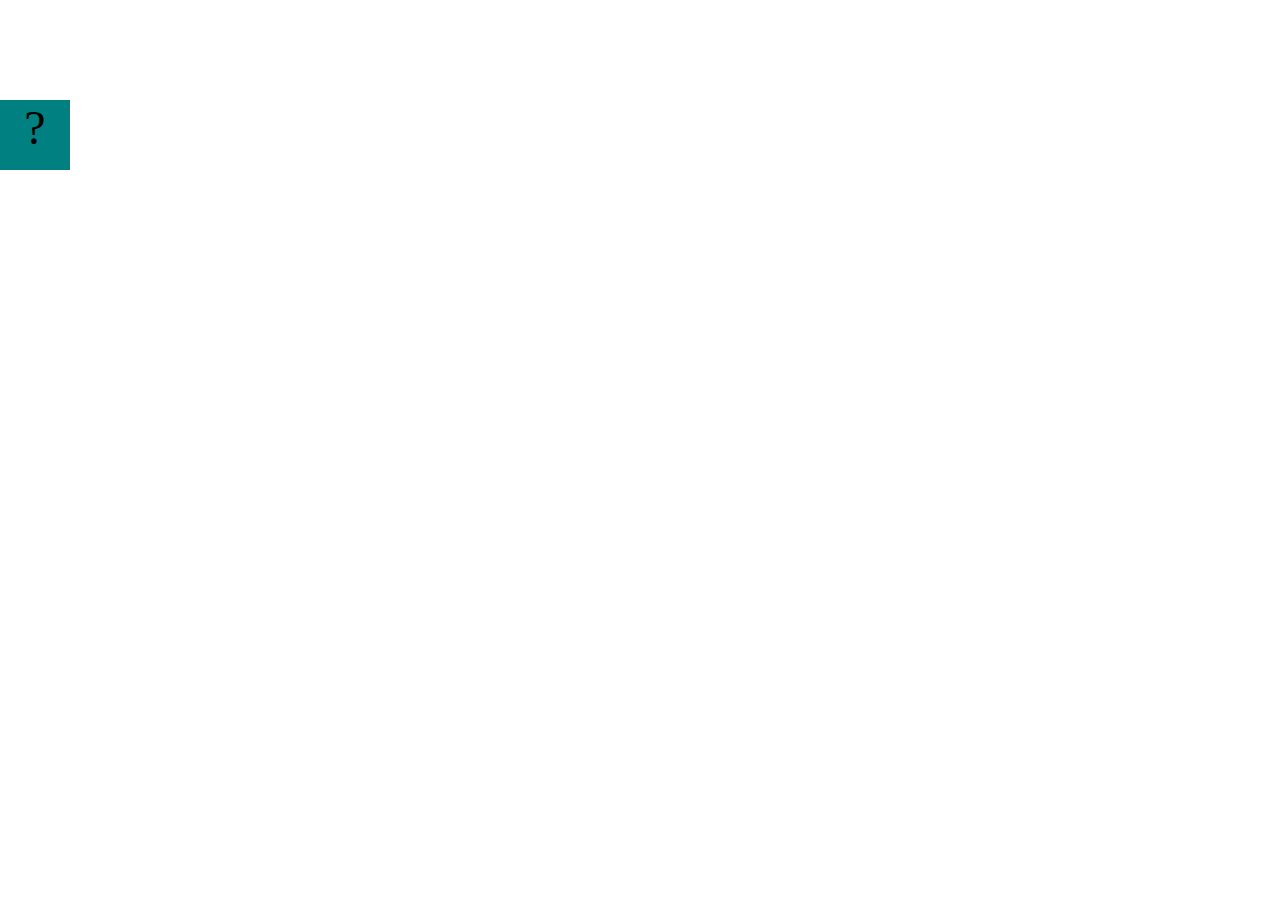
==== projects/bouncing-box/index.html @ d6710ad7 "Initial commit" ====
<!DOCTYPE html>
<html>

<head>
	<meta charset="utf-8">
	<title>Bouncing Box</title>
	<script src="jquery.min.js"></script>
	<style>
		.box {
			width: 70px;
			height: 70px;
			background-color: teal;
			font-size: 300%;
			text-align: center;
			user-select: none;
			display: block;
			position: absolute;
			top: 100px;
			/* Change me! */
			left: 0px;
		}

		.board {
			height: 100vh;
		}
	</style>
	<!-- 	<script src="//cdnjs.cloudflare.com/ajax/libs/jquery/2.1.1/jquery.min.js"></script> -->

</head>

<body class="board">
	<!-- HTML for the box -->
	<div class="box">?</div>

	<script>
		(function () {
			'use strict'
			/* global jQuery */

			//////////////////////////////////////////////////////////////////
			/////////////////// SETUP DO NOT DELETE //////////////////////////
			//////////////////////////////////////////////////////////////////

			var box = jQuery('.box');	// reference to the HTML .box element
			var board = jQuery('.board');	// reference to the HTML .board element
			var boardWidth = board.width();	// the maximum X-Coordinate of the screen

			// Every 50 milliseconds, call the update Function (see below)
			setInterval(update, 50);

			// Every time the box is clicked, call the handleBoxClick Function (see below)
			box.on('click', handleBoxClick);

			// moves the Box to a new position on the screen along the X-Axis
			function moveBoxTo(newPositionX) {
				box.css("left", newPositionX);
			}

			// changes the text displayed on the Box
			function changeBoxText(newText) {
				box.text(newText);
			}

			//////////////////////////////////////////////////////////////////
			/////////////////// YOUR CODE BELOW HERE /////////////////////////
			//////////////////////////////////////////////////////////////////

			// TODO 2 - Variable declarations 



			/* 
			This Function will be called 20 times/second. Each time it is called,
			it should move the Box to a new location. If the box drifts off the screen
			turn it around! 
			*/
			function update() {


			};

			/* 
			This Function will be called each time the box is clicked. Each time it is called,
			it should increase the points total, increase the speed, and move the box to
			the left side of the screen.
			*/
			function handleBoxClick() {


			};





		})();
	</script>
</body>

</html>
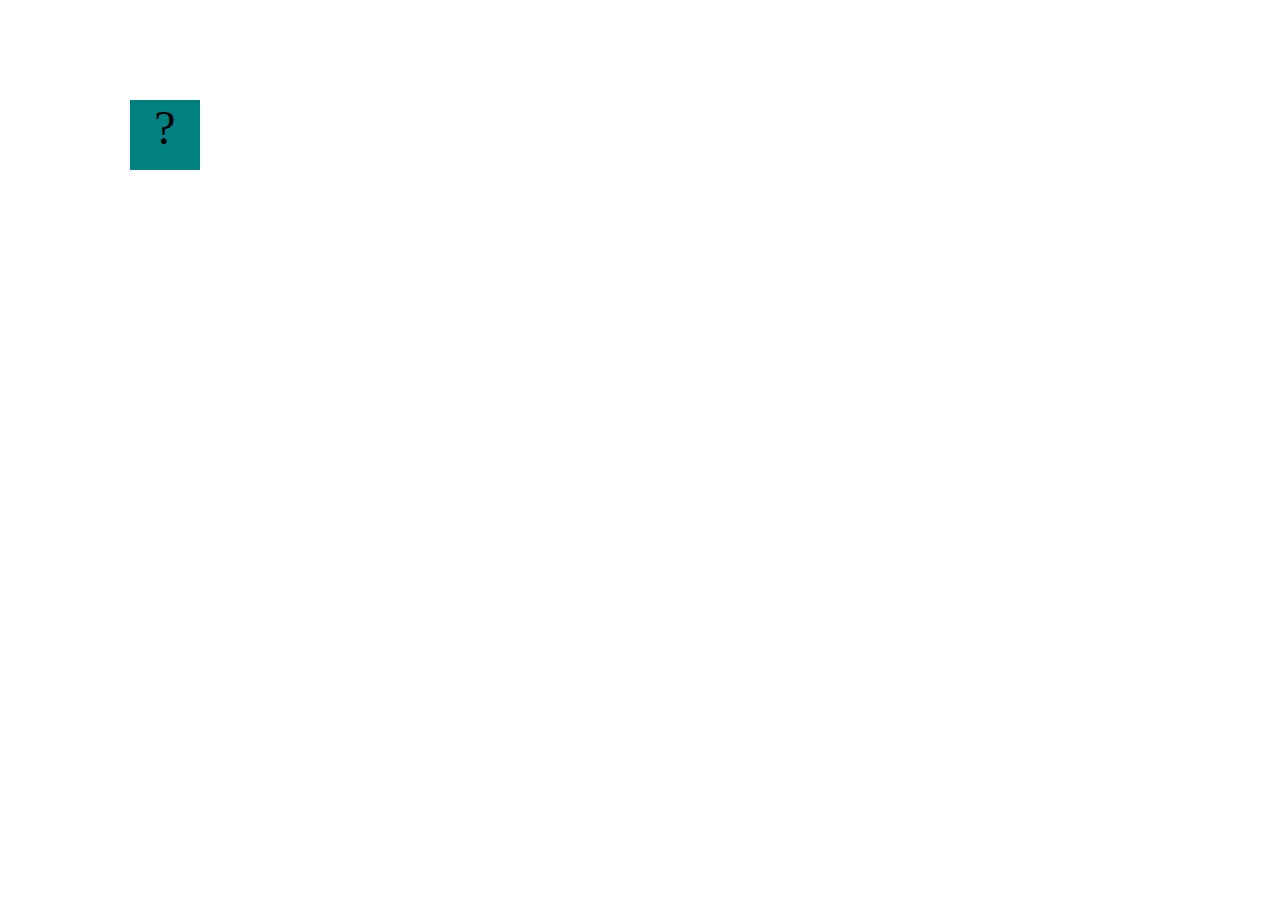
==== commit 021f709a: "add bouncing box" ====
--- a/projects/bouncing-box/index.html
+++ b/projects/bouncing-box/index.html
@@ -52,7 +52,7 @@
 			box.on('click', handleBoxClick);
 
 			// moves the Box to a new position on the screen along the X-Axis
-			function moveBoxTo(newPositionX) {
+			function moveBoxTo(newPositionX) { 0
 				box.css("left", newPositionX);
 			}
 
@@ -66,17 +66,25 @@
 			//////////////////////////////////////////////////////////////////
 
 			// TODO 2 - Variable declarations 
-
-
-
+			var positionX = 0
+			var points = 0
+			var speed = 10
 			/* 
 			This Function will be called 20 times/second. Each time it is called,
 			it should move the Box to a new location. If the box drifts off the screen
 			turn it around! 
 			*/
 			function update() {
-
-
+				positionX = positionX + speed;
+				moveBoxTo(positionX)
+				if (positionX > boardWidth)
+				{
+					speed = speed * -1;
+				}
+				if (positionX < 0)
+			{
+				speed = speed * -1;
+			}
 			};
 
 			/* 
@@ -85,8 +93,17 @@
 			the left side of the screen.
 			*/
 			function handleBoxClick() {
-
-
+				positionX = 0;
+				if (speed > 0)
+			{
+				speed = speed + 3
+			}
+				else 
+				{
+					speed = speed - 3
+				}
+				points = points + 1
+				changeBoxText(points);
 			};
 
 
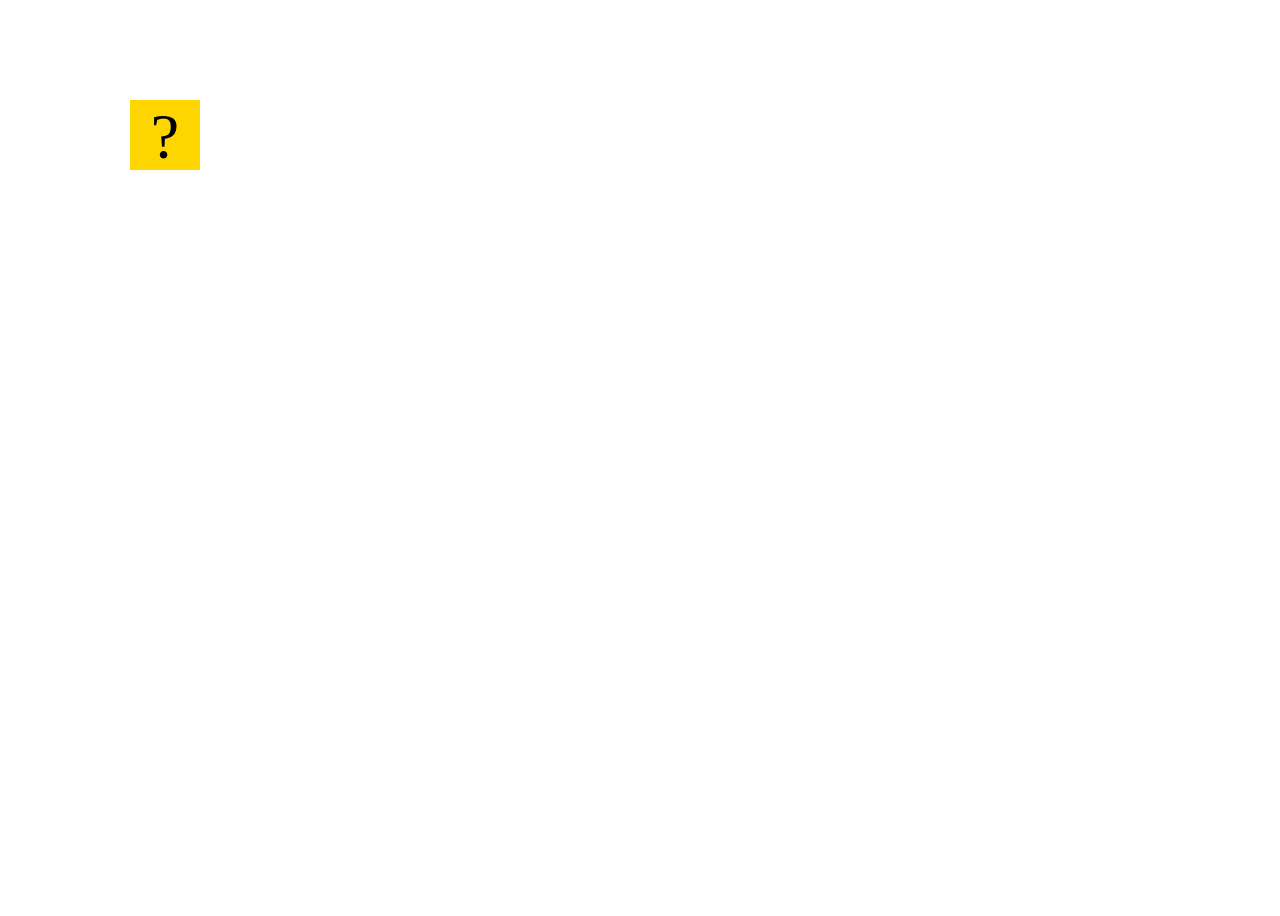
==== commit 46b7e66b: "refactor to create 100 circles using loops" ====
--- a/projects/bouncing-box/index.html
+++ b/projects/bouncing-box/index.html
@@ -9,8 +9,8 @@
 		.box {
 			width: 70px;
 			height: 70px;
-			background-color: teal;
-			font-size: 300%;
+			background-color:rgb(255, 213, 0);
+			font-size: 400%;
 			text-align: center;
 			user-select: none;
 			display: block;
@@ -19,7 +19,7 @@
 			/* Change me! */
 			left: 0px;
 		}
-
+		
 		.board {
 			height: 100vh;
 		}
